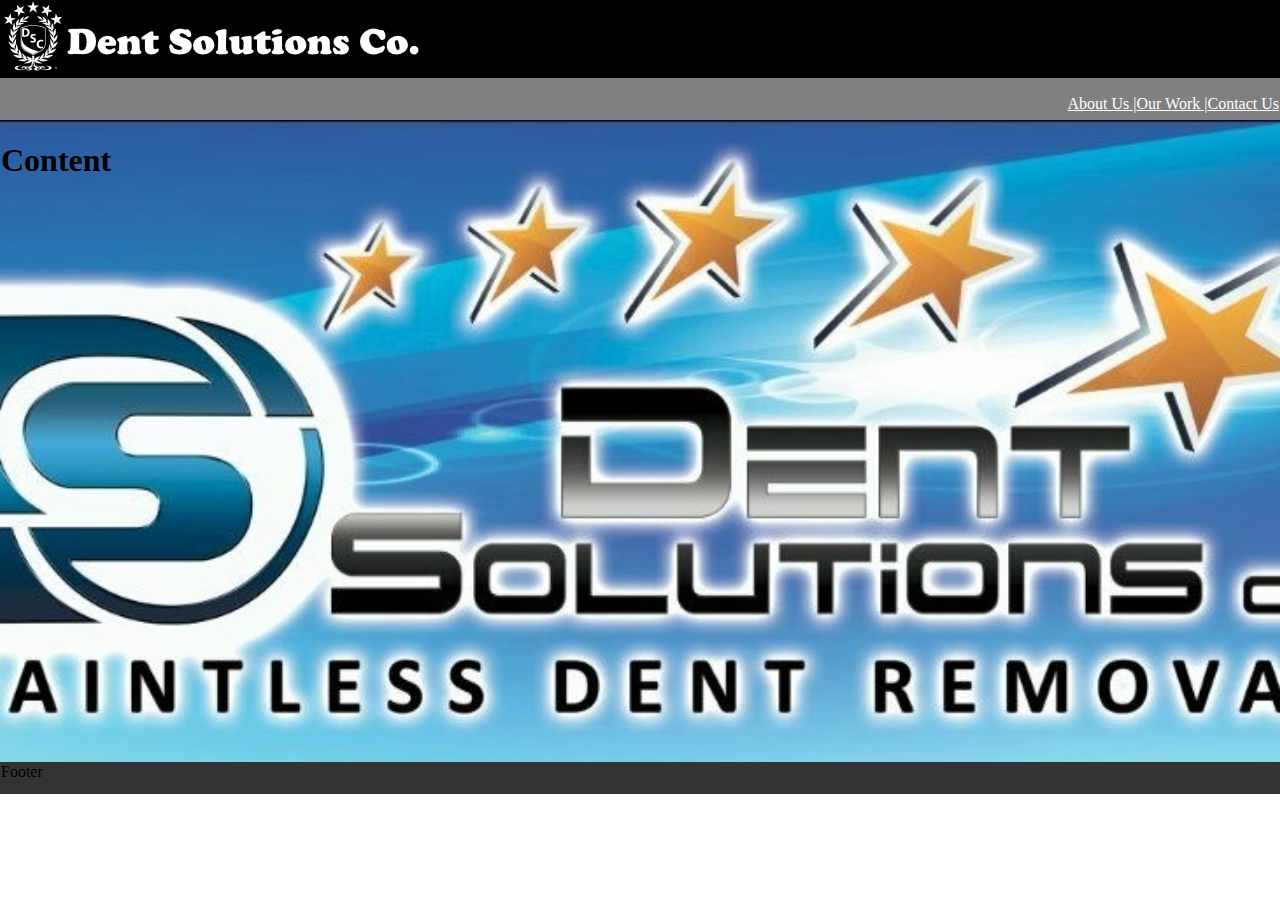
==== index.html @ 73eec43b "added header logo" ====
<!DOCTYPE html>
<html>

<head>
	<title>Dent Solutions Co.</title>

	<link rel="stylesheet" type="text/css" href="style.css">
</head>

<body>

	<div id="wrapper">
		<header><img src="./img/headerLogo.png"></header>

		<div id="links">
			
			<ul>
				<li><a href="#">Contact Us  </a></li>
				<li><a href="#">Our Work   |</a></li>
				<li><a href="#">About Us   |</a></li>
			</ul>

		</div>

		<section id="home">

			<h1>Content</h1>

		</section>

		<footer>Footer</footer>
	</div>


</body>
</html>
---- style.css ----
body {
	margin:0px;
}

header{
	background: black;
	height: 76px;
	margin:0;
	padding:1px;
	color: white;
}

#links {
	background: gray;
	height: 40px;
	margin: 0;
	padding: 1px;
}

ul li{
	display: inline;
	float: right;
}

a {
	color: white;
}

#home {
	height:640px;

	margin:0;
	padding:1px;
	background: url(./img/homepage.jpg) no-repeat center center scroll;
    -webkit-background-size: cover;
    -moz-background-size: cover;
    background-size: cover;
    -o-background-size: cover;
}

footer {
	background: #333333;
	height: 30px;
	margin: 0;
	padding:1px;
}
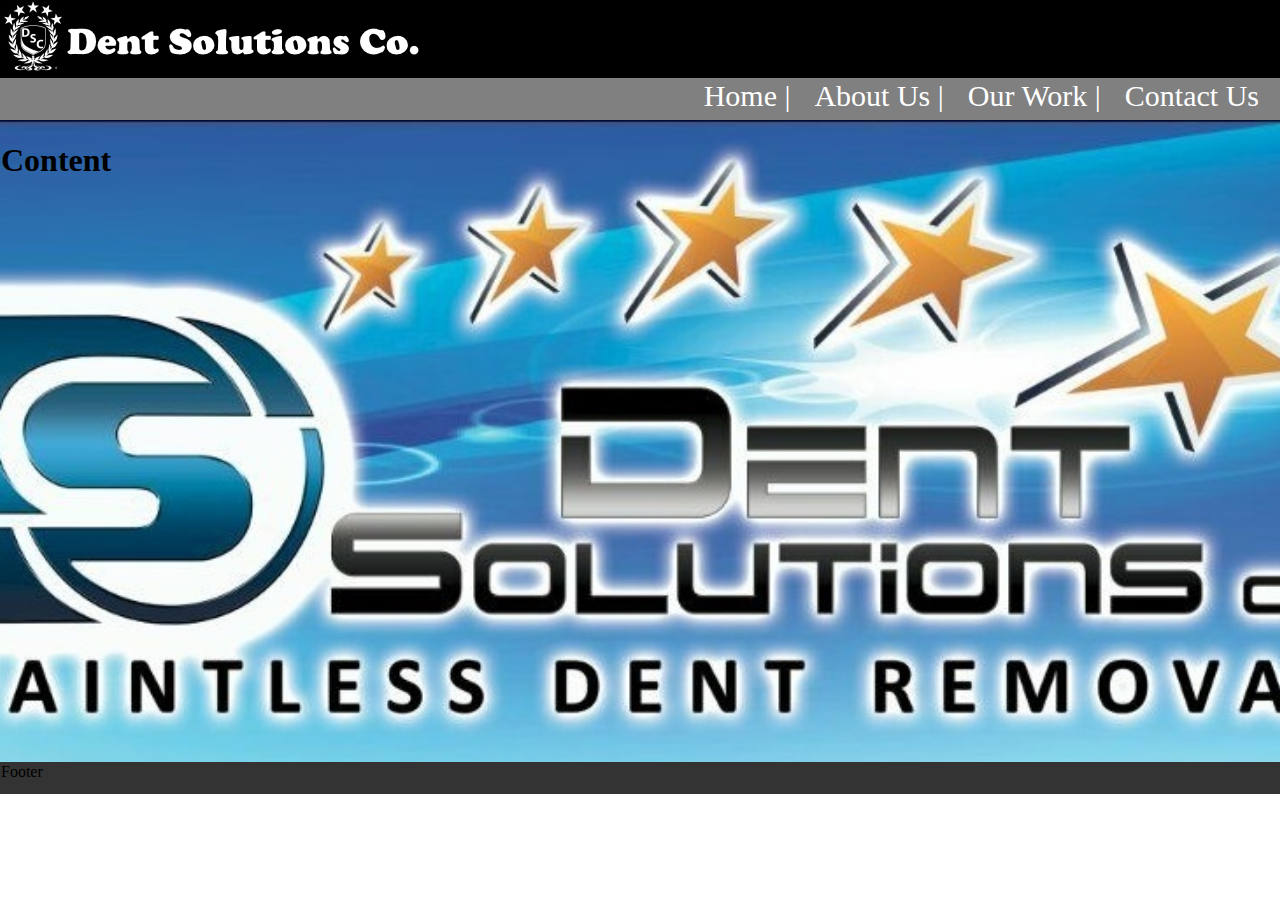
==== commit 4024db62: "inverted header colors on about, work, contact" ====
--- a/index.html
+++ b/index.html
@@ -15,9 +15,10 @@
 		<div id="links">
 			
 			<ul>
-				<li><a href="#">Contact Us  </a></li>
-				<li><a href="#">Our Work   |</a></li>
-				<li><a href="#">About Us   |</a></li>
+				<li><a href="./index.html">Home   |</a></li>
+				<li><a href="./about.html">About Us   |</a></li>
+				<li><a href="./work.html">Our Work   |</a></li>
+				<li><a href="./contact.html">Contact Us  </a></li>
 			</ul>
 
 		</div>
--- a/style.css
+++ b/style.css
@@ -10,20 +10,55 @@
 	color: white;
 }
 
+#invertHead {
+	background: white;
+	height: 76px;
+	margin:0;
+	padding:1px;
+	color: white;
+}
+
 #links {
 	background: gray;
 	height: 40px;
 	margin: 0;
 	padding: 1px;
+	text-align: right;
+	
 }
 
-ul li{
+#invertLinks {
+	background: gray;
+	height: 40px;
+	margin: 0;
+	padding: 1px;
+	text-align: right;
+}
+
+ul {
 	display: inline;
-	float: right;
+	vertical-align: middle;
+	text-align: center;
+	padding: 1px 10px;
+}
+
+li {
+	display: inline;
+	padding: 1px 10px;
+	font-size: 30px;
 }
 
 a {
 	color: white;
+}
+
+a:link {
+	color: white;
+	text-decoration: none;
+}
+
+a:hover {
+	color: red;
 }
 
 #home {
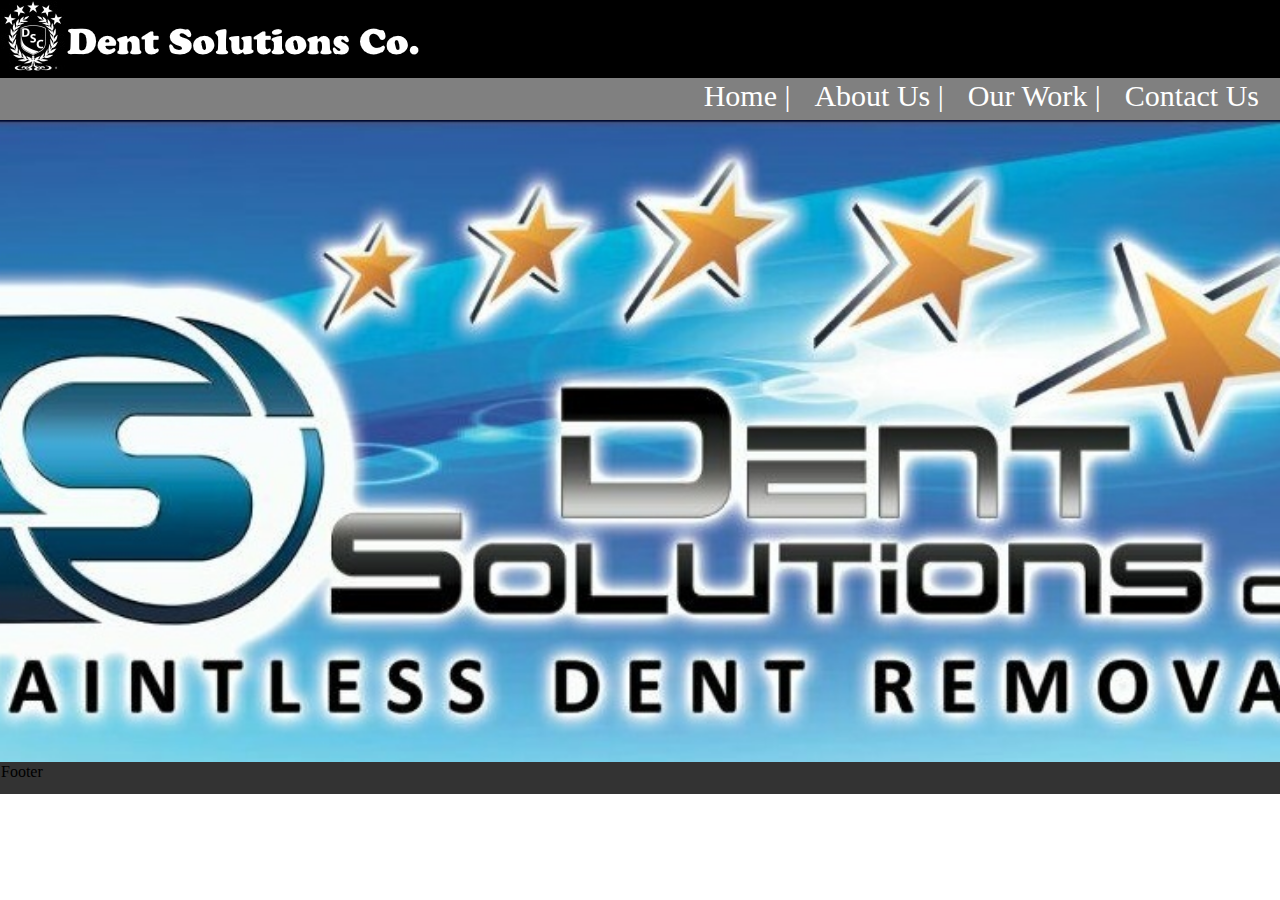
==== commit 6f98e989: "added background pic and some info on about" ====
--- a/index.html
+++ b/index.html
@@ -25,7 +25,7 @@
 
 		<section id="home">
 
-			<h1>Content</h1>
+		
 
 		</section>
 
--- a/style.css
+++ b/style.css
@@ -52,6 +52,10 @@
 	color: white;
 }
 
+.gold {
+	color: gold;
+}
+
 a:link {
 	color: white;
 	text-decoration: none;
@@ -73,6 +77,28 @@
     -o-background-size: cover;
 }
 
+#aboutPic {
+	height: 500px;
+	margin:0;
+	padding: 1px;
+	background: url(./img/joshWork.jpg) no-repeat center center scroll;
+    -webkit-background-size: cover;
+    -moz-background-size: cover;
+    background-size: cover;
+    -o-background-size: cover;
+}
+
+#about {
+	height: 400px;
+	background: #0066CC;
+	margin:0;
+	padding:1px;
+	color:white;
+	text-align: center;
+	font-family: "Lucida Sans Typewriter", "Lucida Console", monaco, "Bitstream Vera Sans Mono", monospace;
+	font-variant: small-caps;
+}
+
 footer {
 	background: #333333;
 	height: 30px;
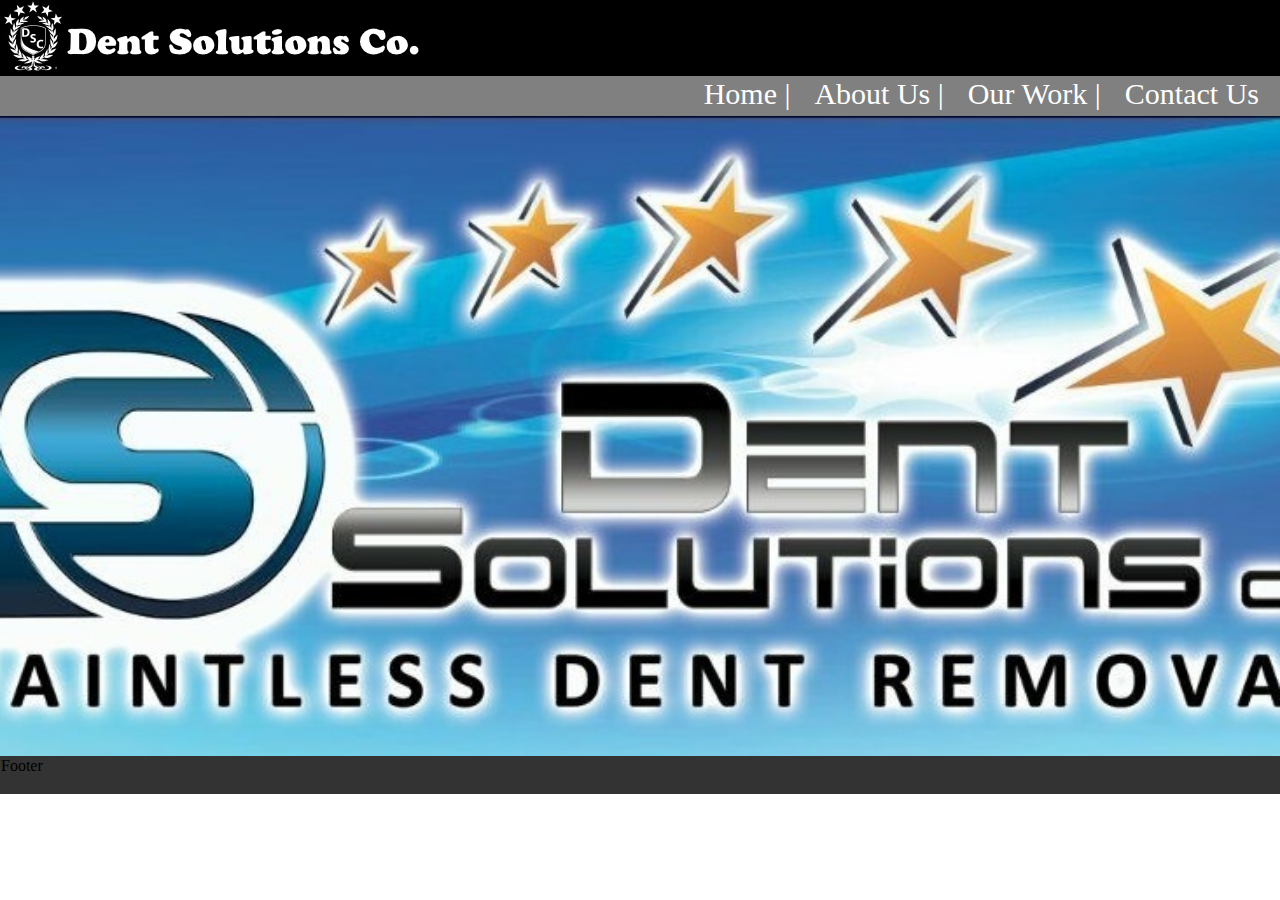
==== commit 95ab39b0: "added slideshow and styled about paragraph" ====
--- a/index.html
+++ b/index.html
@@ -10,7 +10,7 @@
 <body>
 
 	<div id="wrapper">
-		<header><img src="./img/headerLogo.png"></header>
+		<header><img src="./assets/img/headerLogo.png"></header>
 
 		<div id="links">
 			
--- a/style.css
+++ b/style.css
@@ -70,7 +70,7 @@
 
 	margin:0;
 	padding:1px;
-	background: url(./img/homepage.jpg) no-repeat center center scroll;
+	background: url(./assets/img/homepage.jpg) no-repeat center center scroll;
     -webkit-background-size: cover;
     -moz-background-size: cover;
     background-size: cover;
@@ -81,7 +81,7 @@
 	height: 500px;
 	margin:0;
 	padding: 1px;
-	background: url(./img/joshWork.jpg) no-repeat center center scroll;
+	background: url(./assets/img/joshWork.jpg) no-repeat center center scroll;
     -webkit-background-size: cover;
     -moz-background-size: cover;
     background-size: cover;
@@ -89,19 +89,131 @@
 }
 
 #about {
-	height: 400px;
+	height: 460px;
 	background: #0066CC;
 	margin:0;
 	padding:1px;
 	color:white;
 	text-align: center;
-	font-family: "Lucida Sans Typewriter", "Lucida Console", monaco, "Bitstream Vera Sans Mono", monospace;
-	font-variant: small-caps;
+	font-family: "Open Sans", sans-serif;
+	/*font-variant: small-caps;*/
+}
+
+.aboutTitle {
+	font-size:35px;
+	padding-bottom: -20px;
+	line-height: 5px;
+}
+
+.aboutLine {
+	width: 200px;
+	padding-top: -10px;
+}
+
+.aboutP {
+	width: 1100px;
+	margin: auto;
+	font-size: 20px;
+	line-height: 30px;
+}
+
+* {box-sizing:border-box}
+
+/* Slideshow container */
+.slideshow-container {
+  max-width: 700px;
+  position: relative;
+  margin: auto;
+}
+
+.mySlides {
+    display: none;
+    
+}
+
+/* Next & previous buttons */
+.prev, .next {
+  cursor: pointer;
+  
+  top: 50%;
+  width: auto;
+  margin-top: -22px;
+  padding: 16px;
+  color: white;
+  font-weight: bold;
+  font-size: 18px;
+  transition: 0.6s ease;
+  border-radius: 0 3px 3px 0;
+}
+
+/* Position the "next button" to the right */
+.next {
+  right: 0;
+  border-radius: 3px 0 0 3px;
+}
+
+/* On hover, add a black background color with a little bit see-through */
+.prev:hover, .next:hover {
+  background-color: rgba(0,0,0,0.8);
+}
+
+/* Caption text */
+.text {
+  color: #f2f2f2;
+  font-size: 15px;
+  padding: 8px 12px;
+  position: absolute;
+  bottom: 8px;
+  width: 100%;
+  text-align: center;
+}
+
+/* Number text (1/3 etc) */
+.numbertext {
+  color: #f2f2f2;
+  font-size: 12px;
+  padding: 8px 12px;
+  position: absolute;
+  top: 0;
+}
+
+/* The dots/bullets/indicators */
+.dot {
+  cursor:pointer;
+  height: 13px;
+  width: 13px;
+  margin: 0 2px;
+  background-color: #bbb;
+  border-radius: 50%;
+  display: inline-block;
+  transition: background-color 0.6s ease;
+}
+
+.active, .dot:hover {
+  background-color: #717171;
+}
+
+/* Fading animation */
+.fade {
+  -webkit-animation-name: fade;
+  -webkit-animation-duration: 1.5s;
+  animation-name: fade;
+  animation-duration: 1.5s;
+}
+
+@-webkit-keyframes fade {
+  from {opacity: .4} 
+  to {opacity: 1}
+}
+
+@keyframes fade {
+  from {opacity: .4} 
+  to {opacity: 1}
 }
 
 footer {
 	background: #333333;
-	height: 30px;
+	height: 38px;
 	margin: 0;
 	padding:1px;
 }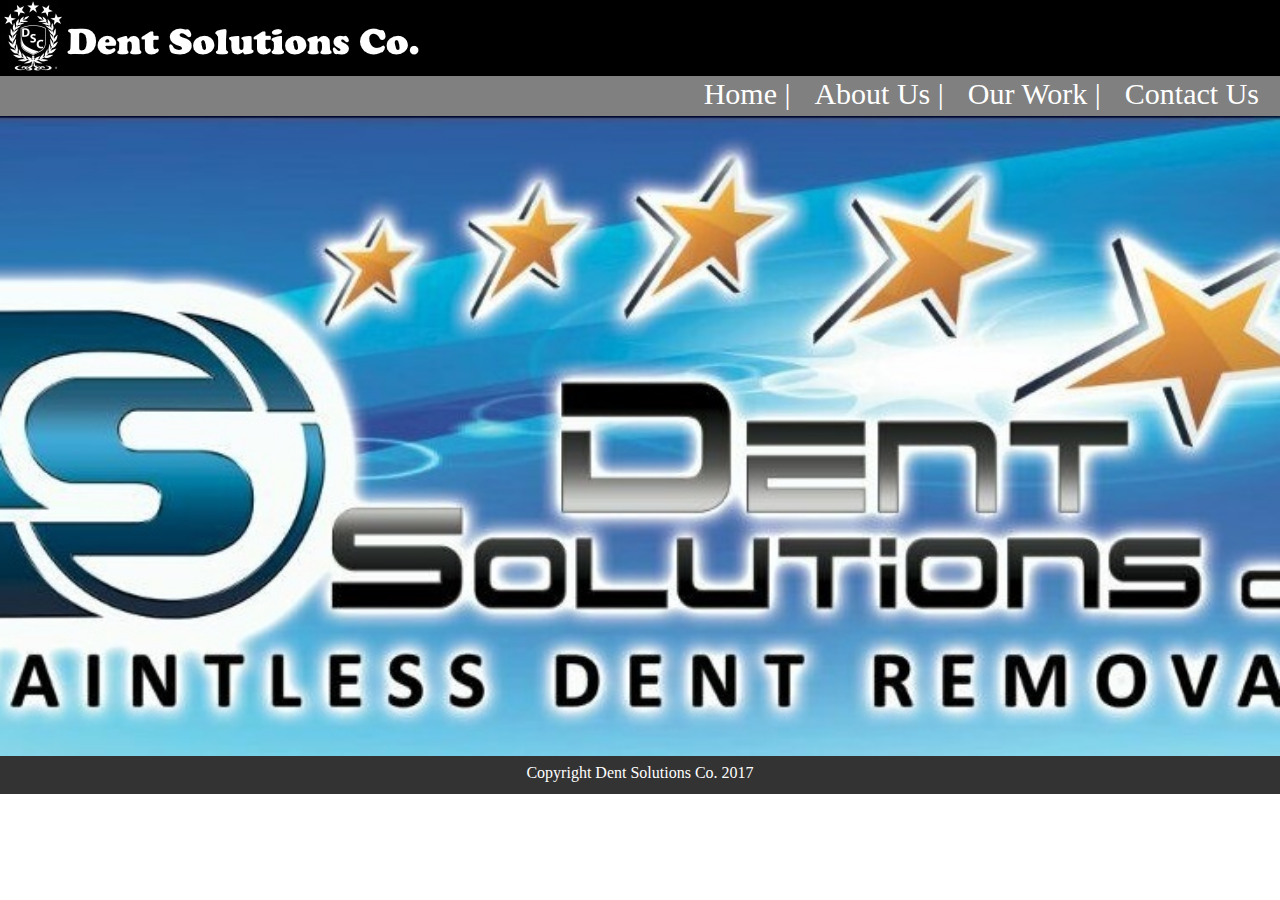
==== commit 64e8d6e1: "footer" ====
--- a/index.html
+++ b/index.html
@@ -29,7 +29,15 @@
 
 		</section>
 
-		<footer>Footer</footer>
+		<footer>
+			
+			<div class="cr"> 
+
+			Copyright Dent Solutions Co. 2017
+
+			</div>
+
+		</footer>
 	</div>
 
 
--- a/style.css
+++ b/style.css
@@ -62,7 +62,7 @@
 }
 
 a:hover {
-	color: red;
+	color: gold;
 }
 
 #home {
@@ -77,19 +77,66 @@
     -o-background-size: cover;
 }
 
+.nav {
+}
+
 #aboutPic {
 	height: 500px;
 	margin:0;
 	padding: 1px;
-	background: url(./assets/img/joshWork.jpg) no-repeat center center scroll;
+	background: linear-gradient( rgba(0, 0, 0, 0.5), rgba(0, 0, 0, 0.5) ), url(./assets/img/joshWork.jpg) no-repeat center center scroll;
     -webkit-background-size: cover;
     -moz-background-size: cover;
     background-size: cover;
     -o-background-size: cover;
 }
 
+.PDR {
+	color: white;
+	font-size: 40px;
+	font-family: "Open Sans", sans-serif;
+	font-variant: small-caps;
+	text-align: center;
+	margin-top: 200px;
+	letter-spacing: 1px;
+}
+
+#info {
+	height: 200px;
+}
+
+.exp {
+	width: 390px;
+	text-align: center;
+	line-height: 5px;
+	border-right: 2px solid black;
+	display: inline-block;
+	margin-top: 40px;
+	font-family: Georgia, serif;
+}
+
+.expU {
+	width: 160px;
+	padding-top: -10px;
+}
+
+.expPara {
+	line-height: 20px;
+	width: 375px;
+	margin: auto;
+}
+
+.afford {
+	width: 390px;
+	text-align: center;
+	line-height: 5px;
+	display: inline-block;
+	margin-top: 40px;
+	font-family: Georgia, serif;
+}
+
 #about {
-	height: 460px;
+	height: 470px;
 	background: #0066CC;
 	margin:0;
 	padding:1px;
@@ -121,7 +168,7 @@
 
 /* Slideshow container */
 .slideshow-container {
-  max-width: 700px;
+  max-width: 1100px;
   position: relative;
   margin: auto;
 }
@@ -211,9 +258,184 @@
   to {opacity: 1}
 }
 
+#work {
+	padding: 1px;
+	background: url(./assets/img/workBack.jpg) no-repeat center center scroll;
+    -webkit-background-size: cover;
+    -moz-background-size: cover;
+    background-size: cover;
+    -o-background-size: cover;
+}
+
+.workTitle {
+	text-align: center;
+	font-family: Verdana, Geneva, sans-serif;
+	color: white;
+}
+
+.let {
+	font-size: 30px;
+}
+
+.workPara {
+	width: 550px;
+	margin: auto;
+}
+
+.slides {
+	width: 900px;
+	height: 650px;
+	margin: auto;
+	margin-top: 150px;
+}
+
+.prev2, .next2 {
+  cursor: pointer;
+  position: absolute;
+  top: 50%;
+  width: auto;
+  margin-top: -22px;
+  padding: 16px;
+  color: white;
+  font-weight: bold;
+  font-size: 18px;
+  transition: 0.6s ease;
+  border-radius: 0 3px 3px 0;
+}
+
+/* Position the "next button" to the right */
+.next2 {
+  right: 0;
+  border-radius: 3px 0 0 3px;
+}
+
+/* On hover, add a black background color with a little bit see-through */
+.prev2:hover, .next2:hover {
+  background-color: rgba(0,0,0,0.8);
+}
+
+.bna {
+	width: 600px;
+	height: 500px;
+	margin-left: 150px;
+}
+
+.bna:hover
+{
+        -webkit-transform: scale(1.5);
+        -ms-transform: scale(1.5);
+        transform: scale(1.5);
+}
+
+.estimate {
+	margin-left: 690px;
+}
+
+.estBtn {
+	width: 200px;
+	height: 40px;
+	background-color: #F8A91C;
+	color: white;
+	border-radius: 3px;
+	border:none;
+	font-family: 'Open Sans', sans-serif;
+	font-size: 14px;
+	font-weight: bold;
+	margin-bottom: 30px;
+}
+
+.estBtn:hover {
+	background-color: green;
+	-webkit-transform: scale(1.2);
+    -ms-transform: scale(1.2);
+    transform: scale(1.2);
+}
+
+#contact {
+	background: linear-gradient( rgba(0, 0, 0, 0.5), rgba(0, 0, 0, 0.5) ), url(./assets/img/contactBack.jpg) no-repeat center center scroll;
+    -webkit-background-size: cover;
+    -moz-background-size: cover;
+    background-size: cover;
+    -o-background-size: cover;
+}
+
+.forEst {
+	text-align: center;
+}
+
+.estPara {
+	text-align: center;
+	line-height: 25px;
+	font-family: Georgia, serif;
+	color: white;
+	letter-spacing: 0.7px;
+}
+
+.phone {
+	display: inline-block;
+	width: 400px;
+	margin-left: 100px;
+	margin-top: 130px;
+}
+
+.cell {
+	width: 300px;
+	height: 300px;
+	margin-left: 50px;
+	margin-bottom: 30px;
+}
+
+.shop {
+	display: inline-block;
+	width: 400px;
+	margin-left: 100px;
+}
+
+.map {
+	margin-left: 50px;
+	margin-bottom: 30px;
+}
+
+.shopPara {
+	text-align: center;
+	line-height: 25px;
+	font-family: Georgia, serif;
+	color: white;
+	letter-spacing: 0.7px;
+}
+
+.fb {
+	display: inline-block;
+	width: 400px;
+	margin-left: 100px;
+}
+
+.icon {
+	width: 300px;
+	height: 300px;
+	margin-left: 50px;
+	margin-bottom: 30px;
+}
+
+.fbPara {
+	text-align: center;
+	letter-spacing: 0.7px;
+	width: 380px;
+	line-height: 25px;
+	font-family: Georgia, serif;
+	color: white;
+	margin-bottom: 60px;
+}
+
 footer {
 	background: #333333;
 	height: 38px;
 	margin: 0;
 	padding:1px;
+}
+
+.cr {
+	color: white;
+	text-align: center;
+	margin-top: 7px;
 }